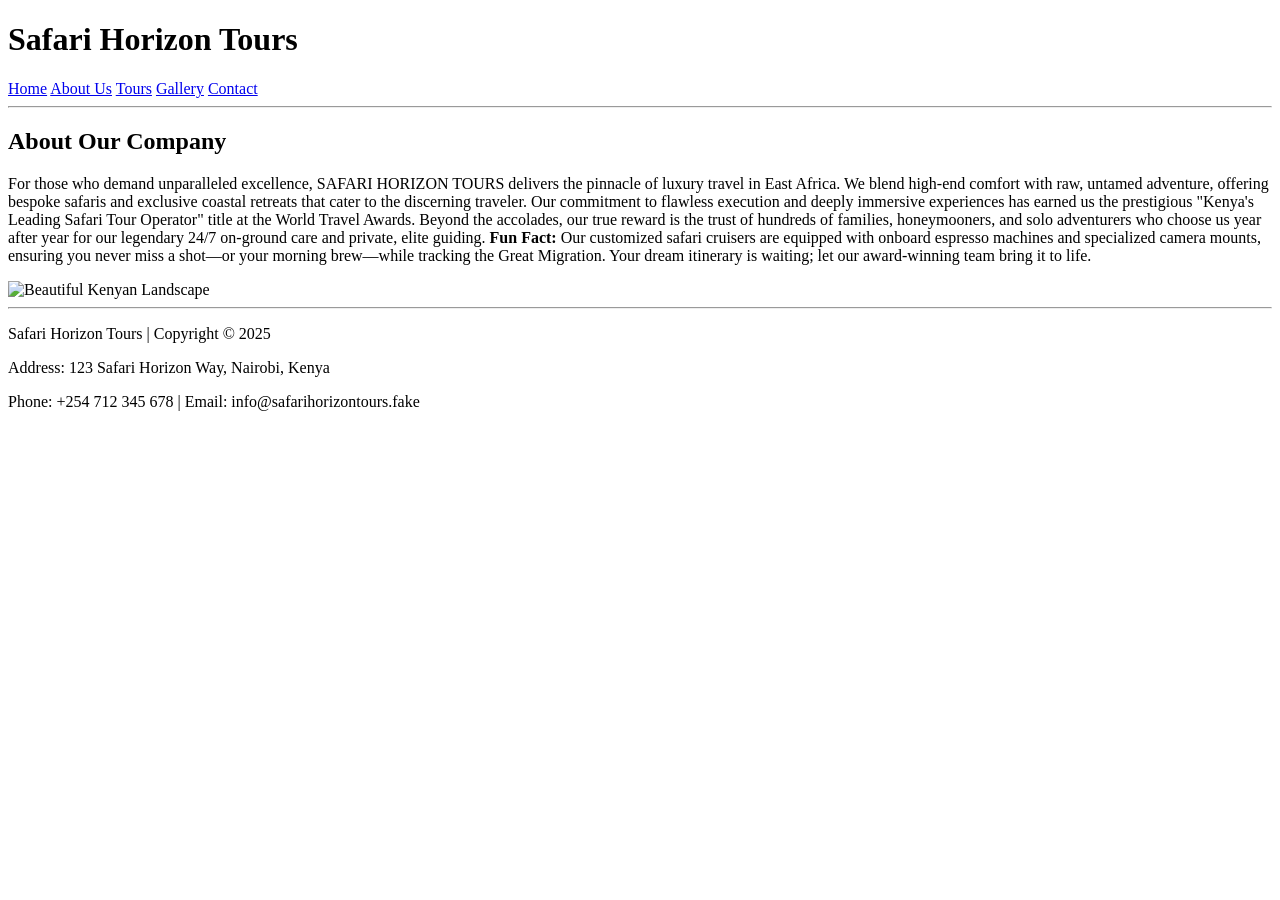
==== about.html @ 2ccfeba1 "first commit" ====
<!doctype html>
<html lang="en">
  <head>
    <meta charset="UTF-8" />
    <title>About Us - Safari Horizon Tours</title>
  </head>
  <body>
    <header>
      <h1>Safari Horizon Tours</h1>
      <nav>
        <a href="index.html">Home</a> <a href="about.html">About Us</a>
        <a href="tours.html">Tours</a> <a href="gallery.html">Gallery</a>
        <a href="contact.html">Contact</a>
      </nav>
    </header>
    <hr />

    <main>
      <section>
        <h2>About Our Company</h2>
        <p>
          For those who demand unparalleled excellence, SAFARI HORIZON TOURS
          delivers the pinnacle of luxury travel in East Africa. We blend
          high-end comfort with raw, untamed adventure, offering bespoke safaris
          and exclusive coastal retreats that cater to the discerning traveler.
          Our commitment to flawless execution and deeply immersive experiences
          has earned us the prestigious "Kenya's Leading Safari Tour Operator"
          title at the World Travel Awards. Beyond the accolades, our true
          reward is the trust of hundreds of families, honeymooners, and solo
          adventurers who choose us year after year for our legendary 24/7
          on-ground care and private, elite guiding.
          <b>Fun Fact:</b> Our customized safari cruisers are equipped with
          onboard espresso machines and specialized camera mounts, ensuring you
          never miss a shot—or your morning brew—while tracking the Great
          Migration. Your dream itinerary is waiting; let our award-winning team
          bring it to life.
        </p>
        <img
          src="https://encrypted-tbn0.gstatic.com/images?q=tbn:ANd9GcSbUozNxSVX-_XV73-d6n69ZWJUZPF1DmHjDQ&s"
          alt="Beautiful Kenyan Landscape"
          width="600"
        />
      </section>
    </main>

    <hr />
    <footer>
      <p>Safari Horizon Tours | Copyright &copy; 2025</p>
      <p>Address: 123 Safari Horizon Way, Nairobi, Kenya</p>
      <p>Phone: +254 712 345 678 | Email: info@safarihorizontours.fake</p>
    </footer>
  </body>
</html>
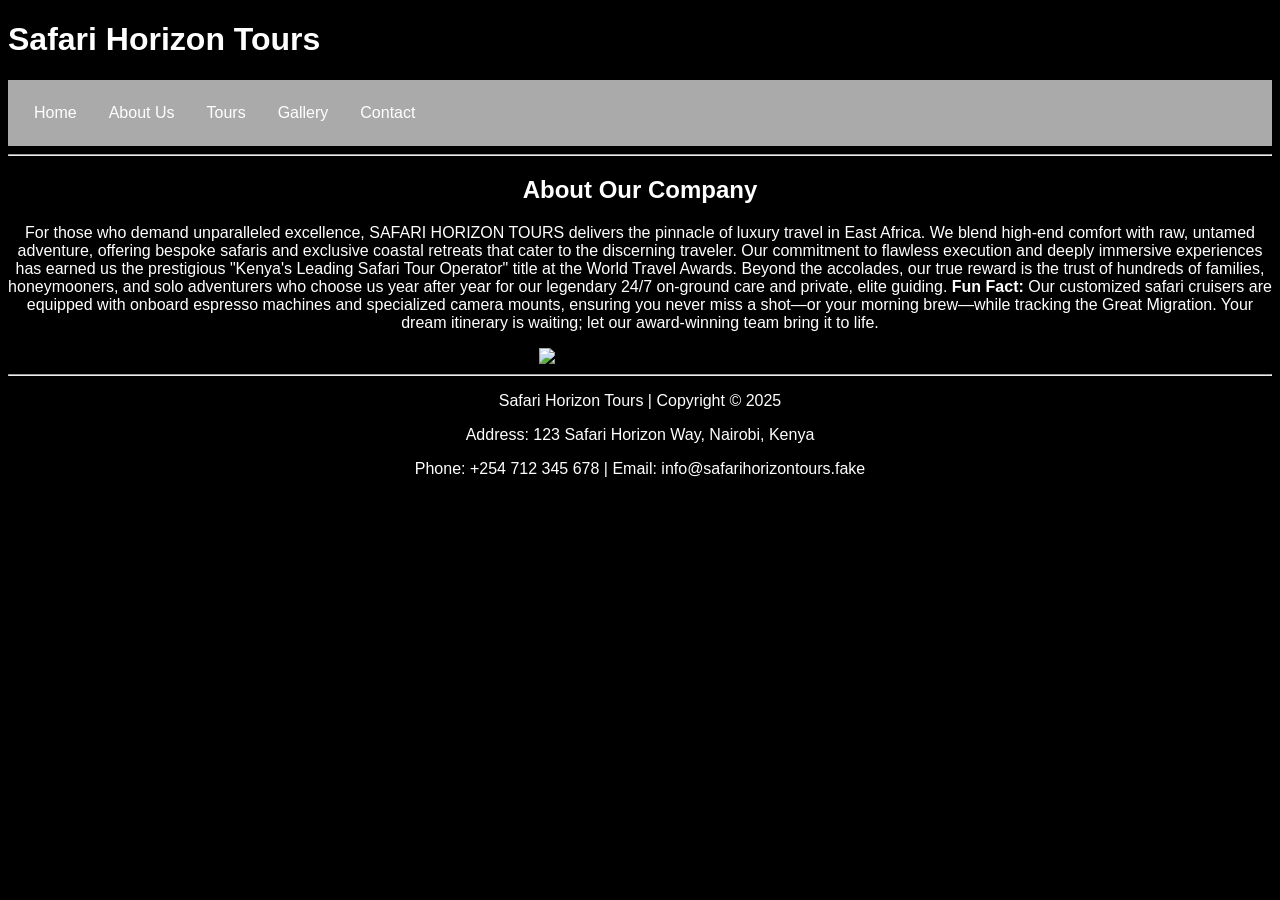
==== commit 1e528a60: "Add stylesheet and update HTML files for consistent styling and navigation" ====
--- a/about.html
+++ b/about.html
@@ -3,7 +3,9 @@
   <head>
     <meta charset="UTF-8" />
     <title>About Us - Safari Horizon Tours</title>
+    <link rel="stylesheet" href="style.css" />
   </head>
+
   <body>
     <header>
       <h1>Safari Horizon Tours</h1>
--- a/style.css
+++ b/style.css
@@ -0,0 +1,88 @@
+body {
+  background-color: rgb(0, 0, 0);
+}
+nav {
+  list-style-type: none;
+  background-color: rgb(170, 170, 170);
+  padding: 10px;
+  margin: 0px;
+  overflow: hidden;
+  font-family: Arial, Helvetica, sans-serif;
+}
+
+a {
+  float: left;
+  display: block;
+  color: rgb(255, 255, 255);
+  padding: 14px 16px;
+  text-decoration: none;
+}
+
+nav a :hover {
+  background-color: black;
+}
+
+* {
+  text-align: center;
+}
+
+h1 {
+  color: rgb(255, 255, 255);
+  text-align: left;
+  font-family:
+    "Trebuchet MS", "Lucida Sans Unicode", "Lucida Grande", "Lucida Sans",
+    Arial, sans-serif;
+}
+h2 {
+  font-family:
+    "Trebuchet MS", "Lucida Sans Unicode", "Lucida Grande", "Lucida Sans",
+    Arial, sans-serif;
+  color: rgb(255, 255, 255);
+}
+
+h3 {
+  color: white;
+  font-family:
+    "Trebuchet MS", "Lucida Sans Unicode", "Lucida Grande", "Lucida Sans",
+    Arial, sans-serif;
+}
+p {
+  font-family:
+    "Trebuchet MS", "Lucida Sans Unicode", "Lucida Grande", "Lucida Sans",
+    Arial, sans-serif;
+  color: white;
+}
+ul {
+  list-style-type: none;
+  padding: 0;
+}
+li {
+  color: white;
+}
+
+#package1 {
+  color: white;
+  text-decoration: bold;
+}
+
+#package2 {
+  color: white;
+  text-decoration: bold;
+}
+
+table {
+  color: rgb(255, 255, 255);
+  border-collapse: collapse;
+  width: 100%;
+}
+
+th,
+td {
+  padding: 10px;
+  text-align: center;
+  border-bottom: 1px solid #ffffff;
+}
+
+li {
+  list-style-type: none;
+}
